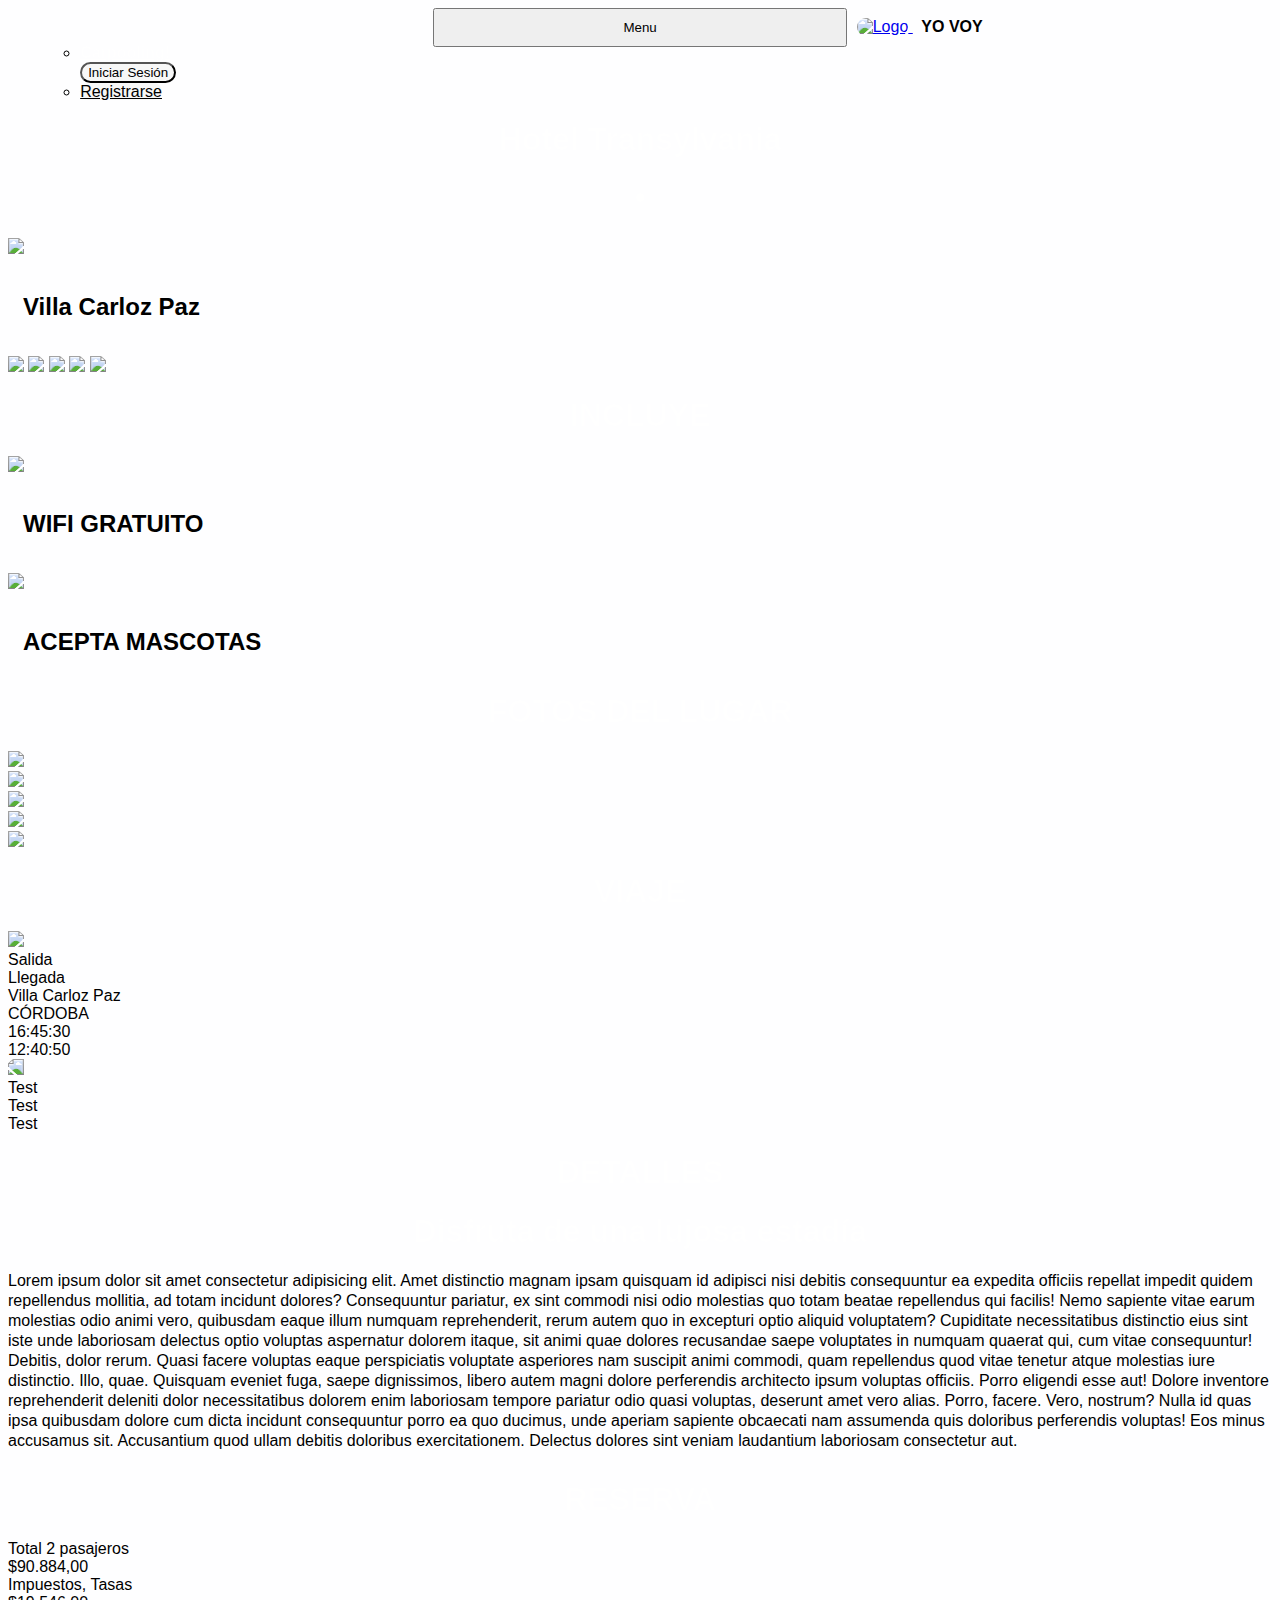
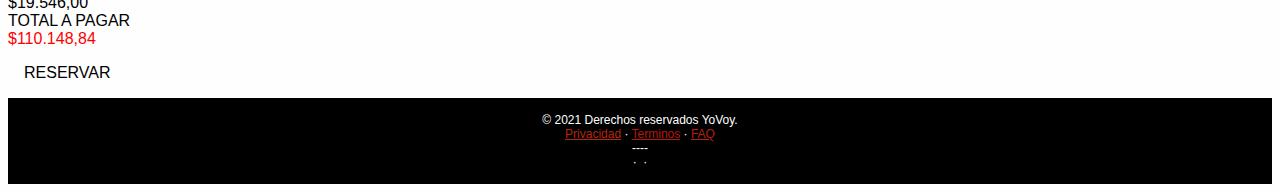
==== info.html @ a6b46160 "Cambios YoVoy" ====
<!DOCTYPE html>
<html lang="es">

<head>
    <title >YO VOY-Reserva</title>
    <meta charset="UTF-8">
    <meta http-equiv="X-UA-Compatible" content="IE=edge">
    <meta name="author" content="Grupo de estudio Tecnicatura en programacion 2do Año ITSC">
    <meta name="description" content="Pagina web dedicada a facilitar los viajes de turistas y viajantes. Te permite encontrar en un mismo lugar hospedaje, compartir un vehiculo para viajar o simplemente obtener informacion turistica de un lugar. Una Web que te hará dar la vuelta al mundo">
    <meta name="keywords" content="viajes, turismo, aventura, hospedaje, viajecompartido, carpooling, turismo, córdoba, argentina">
    <link rel="icon" href="img/logo_bisel.svg">
    <meta name="viewport" content="width=device-width, initial-scale=1.0">
    <!-- link fuentes de letras -->
    <link rel="preconnect" href="https://fonts.googleapis.com">
    <link rel="preconnect" href="https://fonts.gstatic.com" crossorigin>
    <link href="https://fonts.googleapis.com/css2?family=Roboto:wght@300;400;700&display=swap" rel="stylesheet">
    <!-- link para iconos -->
    <link href='https://unpkg.com/boxicons@2.0.9/css/boxicons.min.css' rel='stylesheet'>
    <!-- link de boostrap5 -->
    <link href="https://cdn.jsdelivr.net/npm/bootstrap@5.1.0/dist/css/bootstrap.min.css" rel="stylesheet" integrity="sha384-KyZXEAg3QhqLMpG8r+8fhAXLRk2vvoC2f3B09zVXn8CA5QIVfZOJ3BCsw2P0p/We" crossorigin="anonymous">
    <link rel="stylesheet" href="estilos.css">
    <link rel="stylesheet" href="normalize.css">
    <link rel="stylesheet" href="css/style.css">
</head>

<body >
    <div >
        <nav class="navbar navbar-expand-lg navbar-dark  shadow-sm ">
            <div class="container px-2 ">
                <div class="col-lg-4 col-md-4 col-sm-6 col-xs-12 ">
                    <a class="navbar-brand " href="Index.html">
                        <img src="img/Logo-Oficial3.png" class=" imgRedonda text-white " id="Logo" width="60" height="60"  alt="Logo">
                    </a>
                    <strong class="text-white"> &nbsp YO VOY </strong>
                </div>

                <button class="navbar-toggler text-white col-lg-4 col-md-4 col-sm-4 col-xs-12" type="button" data-bs-toggle="collapse" data-bs-target="#navbarResponsive" aria-controls="navbarResponsive" aria-expanded="false" aria-label="Toggle navigation">
                    Menu
                    
                </button>
                
                <div id="navbarResponsive" class="collapse navbar-collapse col-lg-4 col-md-4 col-sm-4 col-xs-12 ">
                    <ul class="navbar-nav ms-auto me-4 my-3 my-lg-0">
                        <ul class="navbar-nav   col-lg-12 col-md-12 col-sm-12 col-xs-12 ">
                            <li class="nav-item ">
                                <a class="nav-link " style="color: white; " href="#"><strong>Carpooling!</strong></a>
                            </li>
                            
                            <!-- boton iniciar sesion-->
                            
                            <button class="estiloboton btn btn-secondary rounded-pill px-3 mb-2 mb-lg-0 mr-3" data-bs-toggle="modal" data-bs-target="#login">
                                <span class="d-flex align-items-center">
                                    <span class="small">Iniciar Sesión</span>
                                </span>
                            </button>
                            &nbsp
                            <li >
                                <a class="estiloboton btn btn-secondary  px-3 rounded-pill small"  href="inscripcion.html" >Registrarse</a>
                            </li>
                        </ul>
                    </ul>
                </div>
            </div>
            
        </nav>
        <div class="hospedaje">
                <!-- Nombre del establecimiento y calificación-->
            <div>
                <h1 class="nombre">Hotel Transylvania</h1>
                <h1 class="nombre">•</h1>
                <div class="destino">
                    <img src="img/Icono-Ubicacion.png">
                    <h2 class="nombre">Villa Carloz Paz</h2>
                </div>
                <div class="estrella">
                    <img src="img/img_estrella.png">
                    <img src="img/img_estrella.png">
                    <img src="img/img_estrella.png">
                    <img src="img/img_estrella.png">
                    <img src="img/img_estrella.png">
                </div>
            </div>
    
            <!-- Sección "INCLUYE" -->
            <div>
                <div class="label">
                    <h1>INCLUYE</h1>
                </div>
                <div class="bien">
                    <img src="img/WiFi-Icono.png">
                    <h2 class="nombre"><b>WIFI GRATUITO</b></h2>
                </div>
                <div class="bien">
                    <img src="img/Animal-Icono.png">
                    <h2 class="nombre"><b>ACEPTA MASCOTAS</b></h2>
                </div>
            </div>
    
            <!-- Sección "FOTOS DEL LUGAR"-->
            <div>
                <div class="label">
                    <h1>FOTOS DEL LUGAR</h1>
                </div>
                <div class="fotos">
                    <div class="caja item1"><img src="img/grilla/img_item900x410.png"></div>
                    <div class="caja item2"><img src="img/grilla/img_item300x200.png"></div>
                    <div class="caja item3"><img src="img/grilla/img_item300x200.png"></div>
                    <div class="caja item4"><img src="img/grilla/img_item600x200.png"></div>
                    <div class="caja item5"><img src="img/grilla/img_item600x200.png"></div>
                </div>
            </div>
    
            <!-- Sección "VIAJE" -->
            <div>
                <div class="label">
                    <h1>VIAJE</h1>
                </div>
                <div class="viaje">
                    <div style="grid-column: 1; grid-row: 1;"><img src="img/img_auto.png"></div>
                    <div style="grid-column: 2; grid-row: 1;">Salida<br>Llegada</div>
                    <div style="grid-column: 3; grid-row: 1;">Villa Carloz Paz<br>CÓRDOBA</div>
                    <div style="grid-column: 4; grid-row: 1;">16:45:30<br>12:40:50</div>
                    <div style="grid-column: 1; grid-row: 2;"><img src="img/img_auto.png" style="transform: scaleX(-1);"></div>
                    <div style="grid-column: 2; grid-row: 2;">Test</div>
                    <div style="grid-column: 3; grid-row: 2;">Test</div>
                    <div style="grid-column: 4; grid-row: 2;">Test</div>
                </div>
            </div>
    
            <!-- Sección "DETALLES" -->
            <div>
                <div class="label">
                    <h1>DETALLES</h1>
                </div>
                <div class="info">
                    <h1>Disfruta de una lujosa estadía</h1>
                    <p>Lorem ipsum dolor sit amet consectetur adipisicing elit. Amet distinctio magnam ipsam quisquam id adipisci nisi debitis consequuntur ea expedita officiis repellat impedit quidem repellendus mollitia, ad totam incidunt dolores? Consequuntur pariatur, ex sint commodi nisi odio molestias quo totam beatae repellendus qui facilis! Nemo sapiente vitae earum molestias odio animi vero, quibusdam eaque illum numquam reprehenderit, rerum autem quo in excepturi optio aliquid voluptatem? Cupiditate necessitatibus distinctio eius sint iste unde laboriosam delectus optio voluptas aspernatur dolorem itaque, sit animi quae dolores recusandae saepe voluptates in numquam quaerat qui, cum vitae consequuntur! Debitis, dolor rerum. Quasi facere voluptas eaque perspiciatis voluptate asperiores nam suscipit animi commodi, quam repellendus quod vitae tenetur atque molestias iure distinctio. Illo, quae. Quisquam eveniet fuga, saepe dignissimos, libero autem magni dolore perferendis architecto ipsum voluptas officiis. Porro eligendi esse aut! Dolore inventore reprehenderit deleniti dolor necessitatibus dolorem enim laboriosam tempore pariatur odio quasi voluptas, deserunt amet vero alias. Porro, facere. Vero, nostrum? Nulla id quas ipsa quibusdam dolore cum dicta incidunt consequuntur porro ea quo ducimus, unde aperiam sapiente obcaecati nam assumenda quis doloribus perferendis voluptas! Eos minus accusamus sit. Accusantium quod ullam debitis doloribus exercitationem. Delectus dolores sint veniam laudantium laboriosam consectetur aut.</p>
                </div>
            </div>
    
            <!-- Sección "RESERVA" -->
            <div>
                <div class="label">
                    <h1>RESERVA</h1>
                </div>
                <div class="reserva">
                    <div class="grilla">
                        <div style="grid-column: 1; grid-row: 1;">Total 2 pasajeros</div>
                        <div style="grid-column: 2; grid-row: 1;">$90.884,00</div>
                        <div style="grid-column: 1; grid-row: 2;">Impuestos, Tasas</div>
                        <div style="grid-column: 2; grid-row: 2;">$19.546,00</div>
                        <div style="grid-column: 1; grid-row: 3;" class="negrita">TOTAL A PAGAR</div>
                        <div style="grid-column: 2; grid-row: 3; color:red" class="negrita">$110.148,84</div>
                    </div>
                    <div class="boton btn-flotante">
                        RESERVAR
                    </div>
                </div>
            </div>
            
        </div>
        

        <div class="footer">
            <div class="container px-5">
                <div class="text-white-50 small">
                    <div class="mb-2">&copy; 2021 Derechos reservados YoVoy.</div>
                    <a style="color: rgb(184, 37, 11);" href="#!">Privacidad</a>
                    <span class="mx-1">&middot;</span>
                    <a style="color: rgb(184, 23, 11);" href="#!">Terminos</a>
                    <span class="mx-1">&middot;</span>
                    <a style="color: rgb(184, 31, 11);" href="#!">FAQ</a>
                    <div class="mb-2"> ---- </div>
                    <a href="#"><img src="img/008-facebook.png" alt="" width="23" alt="Facebook"></a>
                    <span class="mx-1">&middot;</span>
                    <a href="#"><img src="img/011-instagram.png" alt="" width="23" alt="Instagram"></a>
                    <span class="mx-1">&middot;</span>
                    <a href="#"><img src="img/001-twitter.png" alt="" width="23" alt="Twitter"></a>
                </div>
            </div>
        </div>
    </div>
    
</body>
---- estilos.css ----
:root {
    --color_claro: rgb(255, 255, 255);
    --color_blac: rgb(254, 254, 255);
    --color_gris: rgba(126, 125, 125, 0.781);
    --color_oscuro: rgb(0, 0, 0);
    
    
    --gradienteBuscador: linear-gradient( 180deg, rgba(156, 36, 0, 0.124)20%, rgb(189, 0, 0) 90%);
    --gradienteBuscador1: linear-gradient( 180deg, rgba(252, 113, 89, 0.124)20%, rgb(85, 85, 85) 90%);
   
    
    --gradienteCard: radial-gradient(ellipse at center, rgb(255,48,25) 0%,rgb(207,4,4) 100%);
    --gradientnavs: radial-gradient(ellipse at center, rgb(255,48,25) 0%,rgb(207,4,4) 100%);

}

body {
    display: flex;
    justify-content: center;
    font-family: "Open Sans", sans-serif;
    background: var(--color_blac);  
}



.container,
.container-fluid,
.container-xxl,
.container-xl,
.container-lg,
.container-md,
.container-sm {
  width: 100%;
  padding-right: var(--bs-gutter-x, 0.75rem);
  padding-left: var(--bs-gutter-x, 0.75rem);
  margin-right: auto;
  margin-left: auto;
}
.imagen{
    background: url(https://www.freepik.es/foto-gratis/viajeros-mochilas-posa-cerca-aeropuerto-moderno_15660360.htm);
}
.navbar {
   background: var(--gradientnavs);    
}

.navbar-nav>a {
    margin-right: 20px;
    display: flex;
    align-items: center;
}

.navbar-collapse {
    flex-basis: 100%;
    flex-grow: 1;
    align-items: center;
}

h2 {
    padding: 15px;
}

h4 {
    margin: 0.2rem;
    font-size: 1rem;
    font-weight: bold;
}

h5{
    color: seashell;
}

.slide {
    position: relative;
}

*{
    box-sizing: border-box;
    font-family: "Open Sans", sans-serif;
}

.imgRedonda{
    width: 60px;
    height: 60px;
    border-radius: 150px;
}

.imgResultado{
    width: 100%;
    height: auto;
    border-radius: 150px;
}

.estiloboton1{
    border-radius: 20px;
    color: rgb(0, 0, 0);
    background-color: rgb(247, 247, 247);
    align-items: center;
    transition: all 300ms ease 0ms;

}

.estiloboton1:hover {
    background-color: #ad0000; /* Color de fondo al pasar el cursor */
    color: rgb(255, 255, 255);
    box-shadow: 0px 15px 20px rgba(0, 0, 0, 0.3);
    transform: translateY(-3px);

}

.estiloboton{
    border-radius: 20px;
    color: rgb(0, 0, 0);
    background-color: rgb(247, 247, 247);
    align-items: center;
    transition: all 300ms ease 0ms;
}

.estiloboton:hover {
    background-color: #3905ca; /* Color de fondo al pasar el cursor */
    color: rgb(255, 255, 255);
    box-shadow: 0px 15px 20px rgba(0, 0, 0, 0.3);
    transform: translateY(-3px);

}

.centrar {
    display: flex;
    align-items: center;
    justify-content: center;
}

/* Contenedor de la pagina Resultado */

.logo img {
    width: 2rem;
}

.boton {
    margin: 1rem;
    min-width: 200px;
}

.boton a {
    text-decoration: none;
    color: rgb(0, 0, 0);

}

.boton a:hover{
    color: rgb(255, 255, 255);
}

/* Buscadores */
.buscador {
    display: flex;
    align-items: center;
    position: absolute;
    top: 5%;
    left: 30px;
    border-radius: 2rem;
    padding: 0 1rem;
    color: var(--color_claro);
    background: var(--gradienteBuscador1);
    box-shadow: 0px 15px 20px rgba(0, 0, 0, 0.3);
}


/*--------- sector Contenedor Resultado de Busquedas ---------*/

.card-resultado {
    background: var(--gradienteBuscador);
    padding: 0 1rem;
    border-radius: 20px;
}

.text-res{
    background-color: rgba(255, 255, 255, 0.671);
    border-radius: 1em;
    text-align: center;
}

.titulo-res{
    background-color: rgba(32, 32, 32, 0.671);
    border-radius: 1em;
    text-align: center;
}

.contenedorBarra {
    display: grid;
    grid-template-columns: 1fr;
    gap: 1em;
    height: 600px;
    margin: 5px ;
    border: 1px solid slategray;
    padding: 10px;
    background: url(img/car-on-the-road.jpg);
    overflow: auto;
    font-family: 'Open Sans', sans-serif;
}

.contenedorBarra h1 {
    font-size: 38px;
    font-weight: 600;
    color: rgb(255, 255, 255);
    background-color: rgba(255, 107, 81, 0.432);
    border-radius: 10px 50px;
}

p {
    margin-bottom: 30px;
    line-height: 20px;
    font-size: 16px;
    color: #000000;
}

.contenedorBarra::-webkit-scrollbar-thumb {
    border-radius: 5px;
}


.DetalleNav {
    background: rgb(66, 66, 66);
    display: grid;
    grid-template-columns: 1fr;
    padding: 1em 20px;
}

.Descuentos {
    background: #000;
    display: grid;
    grid-template-columns: repeat(4,1fr);
    align-items: center;
    padding: 1em 20px;
    gap: 1em;
    justify-items: center;
}

h1{
    color: white;
  text-align: center;
}

/* --------- sector cuadricula cards ---------*/

.cards-titulos {
    color: rgba(105, 102, 102, 0.75);
    border-color: rgba(209, 0, 0, 0.75);
    text-align: center;
    border-style: ridge ;
    border-radius: 21px 800px;
    text-transform: uppercase;
    font-weight: 900;
    padding-left: 0.9375rem;
}

.cards {
    display: grid;
    grid-template-columns: repeat(3, 1fr);
    grid-template-rows: 1fr;
    margin: 0.5rem 1rem;
    row-gap: 1rem;
    column-gap: 2.5rem;
}


/*--------- sector tarjeta ---------*/

.card {
    background: radial-gradient(ellipse at center, rgb(255,48,25) 0%,rgb(207,4,4) 100%);
    padding: 0 1rem;
    border-radius: 20px;
}

.card-img img {
    width: 100%;
    margin-top: 15px;
    border-radius: 100px 0;
}

.card-importe {
    color: var(--color_claro);
}

.card-importe h3 {
    font-weight: 800;
    display: flex;
    justify-content: end;
    min-width: 10px;
}

.card-titulo h2 {
    font-size: 1.3rem;
    text-align: center;
    font-family: 'Lucida Sans', 'Lucida Sans Regular', 'Lucida Grande', 'Lucida Sans Unicode', Geneva, Verdana, sans-serif;
    font-weight: bold;
    color: var(--color_claro);
    padding-left: 0;
}


/*--------- sector tarjeta modelo 2 ---------*/

.card-2 {
    display: grid;
    text-align: center;
    background: var(--gradienteCard);
    padding: 0 2rem;
    height: 265px;
    border-radius: 12px 200px 12px ;
}

.card-2>.card-img img {
    width: 50%;
    margin-top: 15px;
    border-radius: 50px;
}

.card-detalle p {
    text-align: center;
    font-size: 0.625rem;
}

.card-detalle2 p {
    text-align: center;
    font-size: 1.03em;
}

.card-2 *.card-titulo h2 {
    
    padding-top: 5px;
    color: white;
    height: 50px;
    width: 100%;
    padding-left: 0;
    
}

.footer {
    background-color: #000000;
    color: #ffffff;
    text-align: center;
    font-size: 12px;
    padding: 15px;
  }

  [class*="col-"] {
    float: right;
    padding: 10px;
    align-items: center;
  }

.grid{
    display: grid;
    grid-template-columns: repeat(3,1fr);
    grid-template-rows: minmax(100px, auto);
    padding:1em;
    gap: 1em;
    background: #ffffff;
}
.grid-text{
    display: grid;
    grid-template-columns: 1fr;
    color: black;
    font-family: "Open Sans", sans-serif;
}

.grid-buscador{
    display: grid;
    grid-template-columns: 1fr;
}

.grid-buscadorRES{
    display: grid;
    grid-template-columns: 1fr;
}

.grid-resultados{
    display: grid;
    grid-template-columns: 1fr;
}
  /*Pantalla de escritorio grande*/
  @media(min-width:1200px) {
    .col-lg-1 {width: 8.33%;}
    .col-lg-2 {width: 16.66%;}
    .col-lg-3 {width: 25%;}
    .col-lg-4 {width: 33.33%;}
    .col-lg-5 {width: 41.66%;}
    .col-lg-6 {width: 50%;}
    .col-lg-7 {width: 58.33%;}
    .col-lg-8 {width: 66.66%;}
    .col-lg-9 {width: 75%;}
    .col-lg-10 {width: 83.33%;}
    .col-lg-11 {width: 91.66%;}
    .col-lg-12 {width: 100%;}
  }

  /*Pantalla de escritorio mediano*/
  @media(max-width:1199px) and (min-width: 992px) {
    .col-md-1 {width: 8.33%;}
    .col-md-2 {width: 16.66%;}
    .col-md-3 {width: 25%;}
    .col-md-4 {width: 33.33%;}
    .col-md-5 {width: 41.66%;}
    .col-md-6 {width: 50%;}
    .col-md-7 {width: 58.33%;}
    .col-md-8 {width: 66.66%;}
    .col-md-9 {width: 75%;}
    .col-md-10 {width: 83.33%;}
    .col-md-11 {width: 91.66%;}
    .col-md-12 {width: 100%;}
  }

  /*Pantalla de tablet*/
  @media(max-width:991px) and (min-width: 768px) {
    .col-sm-1 {width: 8.33%;}
    .col-sm-2 {width: 16.66%;}
    .col-sm-3 {width: 25%;}
    .col-sm-4 {width: 33.33%;}
    .col-sm-5 {width: 41.66%;}
    .col-sm-6 {width: 50%;}
    .col-sm-7 {width: 58.33%;}
    .col-sm-8 {width: 66.66%;}
    .col-sm-9 {width: 75%;}
    .col-sm-10 {width: 83.33%;}
    .col-sm-11 {width: 91.66%;}
    .col-sm-12 {width: 100%;}
  }


  @media(max-width:991px) and (min-width: 536px){
    
  }
  @media(max-width:628px){
    .buscadorRes{grid-template-columns: repeat(2,1fr);}
  }
  /*Para celular*/
  @media(max-width:536px){
    .grid{grid-template-columns: 1fr;}
    .Tablapadre{grid-template-columns: 1fr;}
    .Descuentos{grid-template-columns: 1fr;}
    .buscador{left: 55px;}
    .buscadorRes{grid-template-columns: 1fr;}
  }


    /*Pantalla de moviles xs*/
    @media(max-width:767px){
        .col-xs-1 {width: 8.33%;}
        .col-xs-2 {width: 16.66%;}
        .col-xs-3 {width: 25%;}
        .col-xs-4 {width: 33.33%;}
        .col-xs-5 {width: 41.66%;}
        .col-xs-6 {width: 50%;}
        .col-xs-7 {width: 58.33%;}
        .col-xs-8 {width: 66.66%;}
        .col-xs-9 {width: 75%;}
        .col-xs-10 {width: 83.33%;}
        .col-xs-11 {width: 91.66%;}
        .col-xs-12 {width: 100%;}
      }
      .modal-header {
        display: flex;
        flex-shrink: 0;
        align-items: center;
        justify-content: space-between;
        padding: 1rem 1rem;
        border-bottom: 1px solid #dee2e6;
        border-top-left-radius: calc(0.3rem - 1px);
        border-top-right-radius: calc(0.3rem - 1px);
      }

      .bg-gradient-form {
        background: radial-gradient(ellipse at center, rgb(255,48,25) 0%,rgb(207,4,4) 100%) !important;
      }
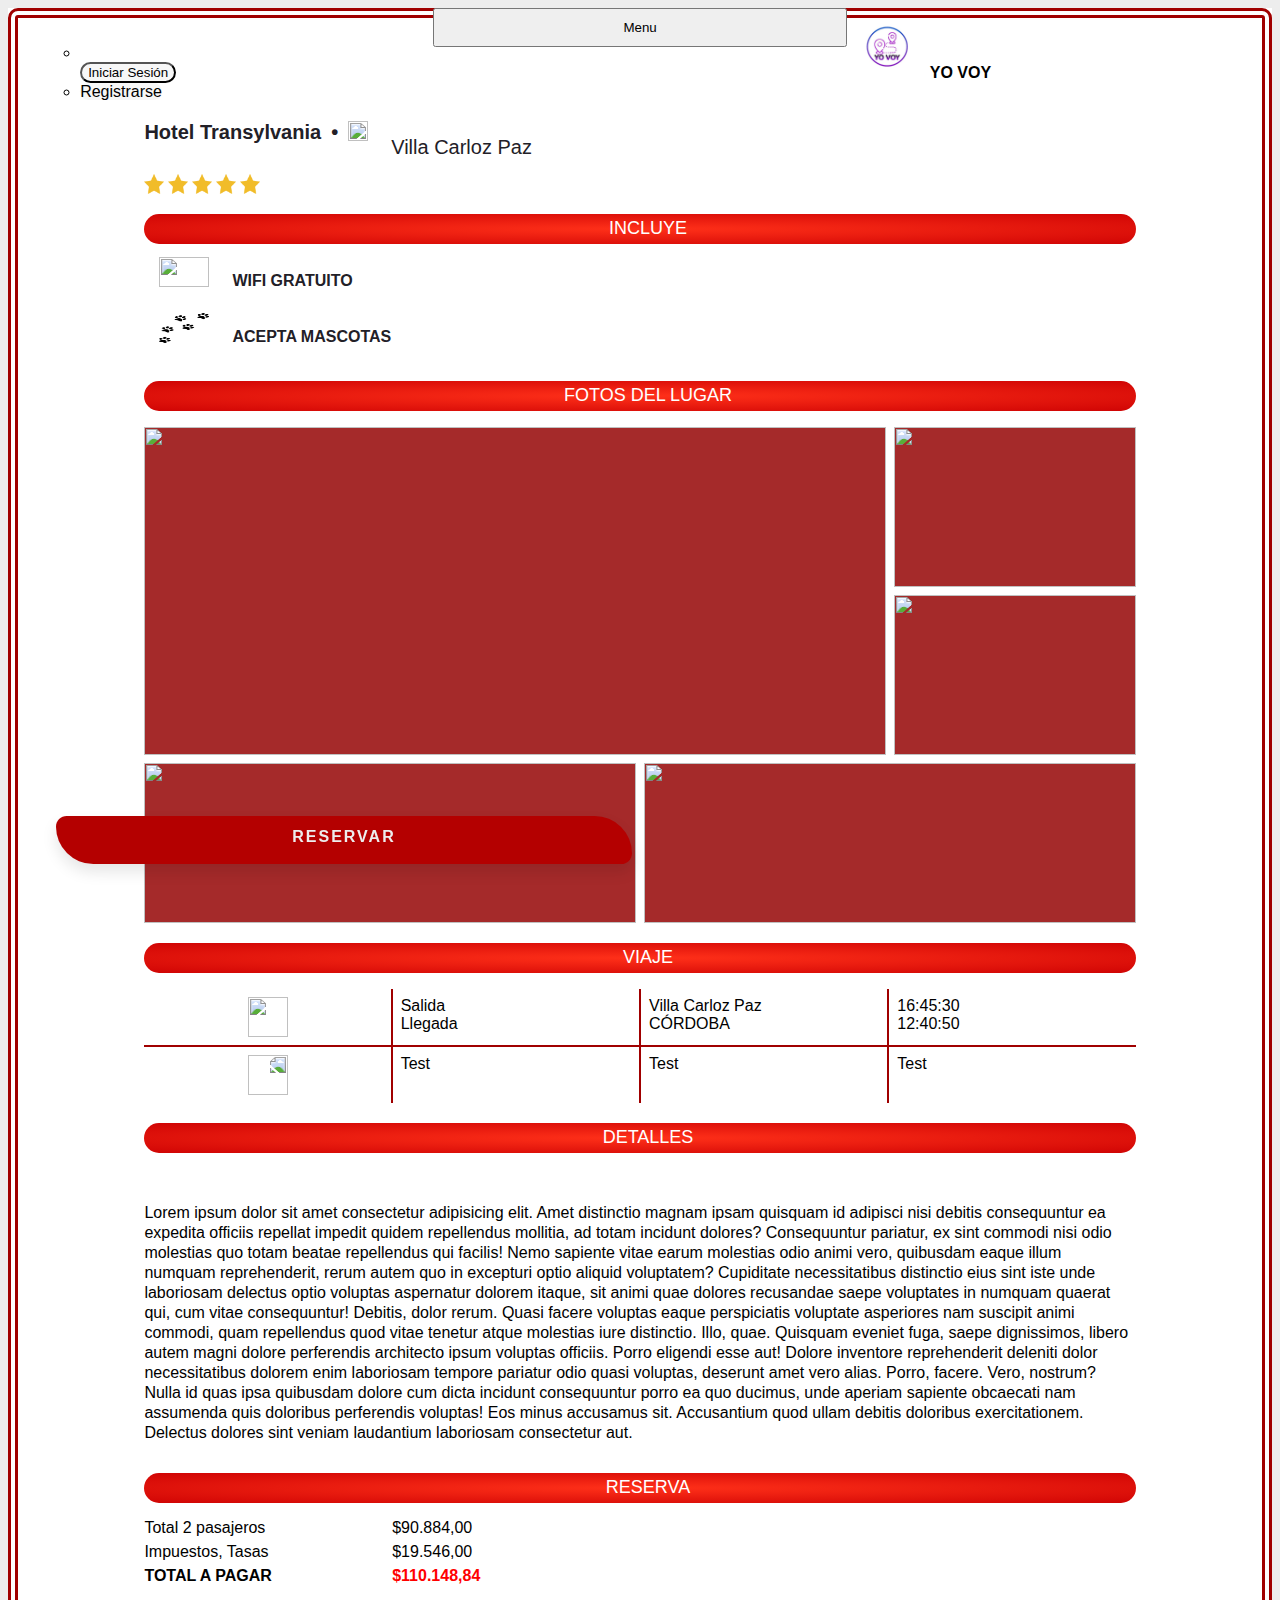
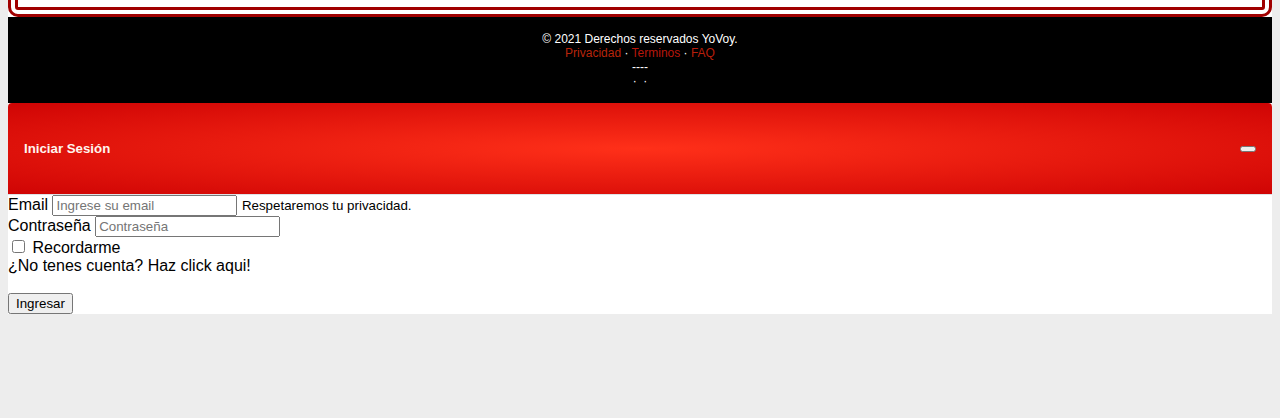
==== commit 867fa46d: "Add files via upload" ====
--- a/info.html
+++ b/info.html
@@ -25,7 +25,8 @@
 
 <body >
     <div >
-        <nav class="navbar navbar-expand-lg navbar-dark  shadow-sm ">
+        <div>
+            <nav class="navbar navbar-expand-lg navbar-dark  shadow-sm ">
             <div class="container px-2 ">
                 <div class="col-lg-4 col-md-4 col-sm-6 col-xs-12 ">
                     <a class="navbar-brand " href="Index.html">
@@ -43,7 +44,7 @@
                     <ul class="navbar-nav ms-auto me-4 my-3 my-lg-0">
                         <ul class="navbar-nav   col-lg-12 col-md-12 col-sm-12 col-xs-12 ">
                             <li class="nav-item ">
-                                <a class="nav-link " style="color: white; " href="#"><strong>Carpooling!</strong></a>
+                                <a class="nav-link " style="color: white; " href="index.html"><strong>Inicio</strong></a>
                             </li>
                             
                             <!-- boton iniciar sesion-->
@@ -62,7 +63,9 @@
                 </div>
             </div>
             
-        </nav>
+            </nav>
+        </div>
+        
         <div class="hospedaje">
                 <!-- Nombre del establecimiento y calificación-->
             <div>
@@ -180,5 +183,40 @@
             </div>
         </div>
     </div>
+
+     <!-- Iniciar sesion modal-->
+
+    <div class="modal fade" id="login" tabindex="-1" aria-labelledby="loginModalLabel" aria-hidden="true">
+        <div class="modal-dialog modal-dialog-centered">
+            <div class="modal-content">
+                <div class="modal-header bg-gradient-form p-4">
+                    <h5 class="modal-title font-alt text-white" id="feedbackModalLabel">Iniciar Sesión</h5>
+                    <button class="btn-close btn-close-white" type="button" data-bs-dismiss="modal" aria-label="Close"></button>
+                </div>
+                <div class="modal-body border-0 p-4">
+                    <form>
+                        <div class="form-group">
+                            <label for="exampleInputEmail1">Email</label>
+                            <input type="email" class="form-control" id="exampleInputEmail1" aria-describedby="emailHelp" placeholder="Ingrese su email">
+                            <small id="emailHelp" class="form-text text-muted">Respetaremos tu privacidad.</small>
+                        </div>
+                        <div class="form-group">
+                            <label for="exampleInputPassword1">Contraseña</label>
+                            <input type="password" class="form-control" id="exampleInputPassword1" placeholder="Contraseña">
+                        </div>
+                        <div class="form-check">
+                            <input type="checkbox" class="form-check-input" id="exampleCheck1">
+                            <label class="form-check-label" for="exampleCheck1">Recordarme</label>
+                        </div>
+                        <div class="form-group">
+                            <a  href="inscripcion.html">¿No tenes cuenta? Haz click aqui!</a>
+                        </div>
+                    </br>
+                        <button type="submit" class="btn btn-outline-primary">Ingresar</button>
+                    </form>
+                </div>
+            </div>
+        </div>
+    </div>
     
 </body>--- a/estilos.css
+++ b/estilos.css
@@ -11,14 +11,15 @@
     
     --gradienteCard: radial-gradient(ellipse at center, rgb(255,48,25) 0%,rgb(207,4,4) 100%);
     --gradientnavs: radial-gradient(ellipse at center, rgb(255,48,25) 0%,rgb(207,4,4) 100%);
+    --gradientcarp: radial-gradient(ellipse at center, rgba(230, 10, 193, 0.616) 0%,rgba(207, 4, 4, 0.651) 100%);
 
 }
 
 body {
-    display: flex;
-    justify-content: center;
+    
     font-family: "Open Sans", sans-serif;
     background: var(--color_blac);  
+    
 }
 
 
@@ -36,6 +37,7 @@
   margin-right: auto;
   margin-left: auto;
 }
+
 .imagen{
     background: url(https://www.freepik.es/foto-gratis/viajeros-mochilas-posa-cerca-aeropuerto-moderno_15660360.htm);
 }
@@ -88,6 +90,59 @@
     width: 100%;
     height: auto;
     border-radius: 150px;
+}
+
+.carpoolingIMG{
+    background: url(img/Auto-Mujer.jpg);
+    display: grid;
+    grid-template-columns: 1fr;
+    background-size: cover;
+    height: 100%;
+}
+
+.borcar{
+    display: grid;
+    background: var(--gradientcarp);
+    border-radius: 10px 50px;
+    border: transparent;
+    width: 50%;
+    
+    
+}
+
+.grid-cpl{
+    display: grid;
+
+}
+
+.btncpl{
+    display: inline-block;
+    border-radius: 20px;
+    position: relative;
+    left: 25%;
+    color: rgb(0, 0, 0);
+    background-color: rgba(247, 247, 247, 0.596);
+    text-align: center;
+    transition: all 300ms ease 0ms;
+    width: 50%; 
+}
+
+a{
+    text-decoration: none;
+    color: black; 
+}
+
+a:hover{
+    color: rgb(255, 255, 255);
+}
+
+
+.btncpl:hover{
+    background-color: #2a06adab; /* Color de fondo al pasar el cursor */
+    color: rgb(255, 255, 255);
+    box-shadow: 0px 15px 20px rgba(0, 0, 0, 0.3);
+    transform: translateY(-3px);
+    
 }
 
 .estiloboton1{
@@ -334,6 +389,9 @@
     padding-left: 0;
     
 }
+
+
+
 
 .footer {
     background-color: #000000;
--- a/css/style.css
+++ b/css/style.css
@@ -0,0 +1,334 @@
+:root {
+    --col1: rgb(102, 52, 77);
+    --col2: rgb(241, 188, 41);
+    --col3: rgb(237, 237, 237);
+    --col4: rgb(34, 32, 39);
+    --gradienteCard: radial-gradient(ellipse at center, rgb(255,48,25) 0%,rgb(207,4,4) 100%);;
+  }
+
+*{
+    box-sizing: border-box;
+}
+
+html{
+    padding-bottom: 96px;
+    background-color: var(--col3);
+}
+
+body{
+ 
+    background-color: rgb(255, 255, 255);
+}
+
+
+
+.label{
+    height: 30px;
+    margin-top:    20px;
+    margin-bottom: 5px;
+    background: var(--gradienteCard);
+    border-radius: 20px;
+}
+
+.label h1{
+    margin: 0px;
+    padding-left: 16px;
+    padding-top:  4px;
+    font-size: 18px;
+    font-weight: normal;
+    color: rgb(255, 255, 255);
+}
+
+.hospedaje{
+    padding: 16px;
+    border-style: double;
+    border-width: 10px;
+    border-radius: 10px;
+    border-color: rgb(160, 0, 0);
+    padding-left: 10%;
+    padding-right: 10%;
+}
+
+.hospedaje .nombre{
+    margin: 0px;
+    margin-right: 10px;
+    font-size: 20px;
+    font-weight: bolder;
+    float: left;
+    color: rgb(34, 32, 39);
+}
+
+.estrella{
+    height: 20px;
+}
+
+.estrella img{
+    width:  20px;
+    height: 20px;
+    margin-right: 4px;
+    float: left;
+}
+
+.destino{
+    display: flex;
+}
+
+.destino .nombre{
+    margin-left: 8px;
+    font-size: 20px;
+    font-weight: normal;
+}
+
+.destino img{
+    width:  20px;
+    height: 20px;
+}
+
+.bien{
+    display: flex;
+    padding-left: 15px;
+    padding-top:  8px;
+}
+
+.bien .nombre{
+    margin-left: 8px;
+    font-size: 16px;
+    font-weight: normal;
+}
+
+.bien img{
+    width:  50px;
+    height: 30px;
+}
+
+.fotos{
+    display: grid;
+    margin-top: 16px;
+    grid-template-columns: repeat(4, 1fr);
+    grid-auto-rows: minmax(160px, auto);
+    grid-gap: 8px;
+    grid-template-areas: "a a a b"
+                         "a a a c"
+                         "d d e e";
+}
+
+.fotos .caja{
+    background-color: brown;
+}
+
+.fotos img{
+    object-fit: cover;
+    width:  100%;
+    height: 100%;
+}
+
+.fotos .item1{
+    grid-area: a;
+}
+
+.fotos .item2{
+    grid-area: b;
+}
+
+.fotos .item3{
+    grid-area: c;
+}
+
+.fotos .item4{
+    grid-area: d;
+}
+
+.fotos .item5{
+    grid-area: e;
+}
+
+.viaje{
+    display: grid;
+    margin-top: 16px;
+    grid-template-columns: repeat(4, 1fr);
+    grid-auto-rows: minmax(32px, auto);
+    grid-gap: 2px;
+    background-color: rgb(160, 0, 0);
+}
+
+.viaje div{
+    padding: 8px;
+    background-color: rgb(255, 255, 255);
+}
+
+.viaje img{
+    display: block;
+    margin: 0 auto;
+    width:  40px;
+    height: 40px;
+}
+
+.info{
+    margin-top: 16px;
+}
+
+.info h1{
+    font-size: 16px;
+    font-weight: bold;
+}
+
+.info p{
+    font-size: 16px;
+    font-weight: normal;
+}
+
+.reserva{
+    width: 50%;
+    margin-top: 16px;
+}
+
+.reserva .negrita{
+    font-weight: bold;
+}
+
+.reserva .grilla{
+    display: grid;
+    grid-template-columns: repeat(2, 1fr);
+    grid-auto-rows: minmax(24px, auto);
+    grid-gap: 0px;
+}
+
+.reserva .boton{
+    width:  45%;
+    height: 48px;
+    margin-top: 24px;
+    padding-top: 12px;
+    text-align: center;
+    font-weight: bold;
+    border-radius: 20px 70px;
+    color: rgb(237, 237, 237);
+    background-color: rgb(180, 0, 0);
+}
+
+.btn-flotante {
+    font-size: 16px; /* Cambiar el tamaño de la tipografia */
+    text-transform: uppercase; /* Texto en mayusculas */
+    font-weight: bold; /* Fuente en negrita o bold */
+    color: #ffffff; /* Color del texto */
+    border-radius: 5px; /* Borde del boton */
+    letter-spacing: 2px; /* Espacio entre letras */
+    background-color: #E91E63; /* Color de fondo */
+    padding: 18px 30px; /* Relleno del boton */
+    position: fixed;
+    bottom: 20px;
+    left: 40px;
+    transition: all 300ms ease 0ms;
+    box-shadow: 0px 8px 15px rgba(0, 0, 0, 0.1);
+    z-index: 99;
+}
+
+.btn-flotante:hover {
+    background-color: #2c2fa5; /* Color de fondo al pasar el cursor */
+    box-shadow: 0px 15px 20px rgba(0, 0, 0, 0.3);
+    transform: translateY(-7px);
+}
+
+@media only screen and (max-width: 600px) {
+    .btn-flotante {
+    font-size: 14px;
+    padding: 12px 20px;
+    bottom: 20px;
+    right: 20px;
+    }
+}
+  /*Para celular*/
+@media(max-width:536px){
+    
+}
+
+.btn-flotante-inicio {
+  font-size: 16px; /* Cambiar el tamaño de la tipografia */
+  text-transform: uppercase; /* Texto en mayusculas */
+  font-weight: bold; /* Fuente en negrita o bold */
+  color: #ffffff; /* Color del texto */
+  border-radius: 5px 70px; /* Borde del boton */
+  letter-spacing: 2px; /* Espacio entre letras */
+  background-color: #fa0c20; /* Color de fondo */
+  padding: 18px 30px; /* Relleno del boton */
+  position: absolute;
+  bottom: 20px;
+  left: 500px;
+  top: 20%;
+  height: 50px;
+  transition: all 300ms ease 0ms;
+  box-shadow: 0px 8px 15px rgba(0, 0, 0, 0.1);
+  z-index: 99;
+}
+
+.btn-flotante-inicio1 {
+    font-size: 16px; /* Cambiar el tamaño de la tipografia */
+    text-transform: uppercase; /* Texto en mayusculas */
+    font-weight: bold; /* Fuente en negrita o bold */
+    color: #ffffff; /* Color del texto */
+    border-radius: 5px 70px; /* Borde del boton */
+    letter-spacing: 2px; /* Espacio entre letras */
+    background-color: #fa0c20; /* Color de fondo */
+    padding: 18px 30px; /* Relleno del boton */
+    position: absolute;
+    bottom: 20px;
+    left: 750px;
+    top: 20%;
+    height: 50px;
+    transition: all 300ms ease 0ms;
+    box-shadow: 0px 8px 15px rgba(0, 0, 0, 0.1);
+    z-index: 99;
+}
+
+.btn-flotante-inicio:hover {
+    background-color: #2f00ff; /* Color de fondo al pasar el cursor */
+    box-shadow: 0px 15px 20px rgba(0, 0, 0, 0.3);
+    transform: translateY(-7px);
+}
+
+.btn-flotante-inicio1:hover {
+    background-color: #2f00ff; /* Color de fondo al pasar el cursor */
+    box-shadow: 0px 15px 20px rgba(0, 0, 0, 0.3);
+    transform: translateY(-7px);
+}
+
+@media(max-width:780px){
+    .btn-flotante-inicio1{
+        top: 40%;
+        left: 500px;
+    }
+    
+}
+
+@media(max-width:750px){
+    .btn-flotante-inicio{
+        top: 30%;
+        left: 500px;
+    }
+    
+}
+
+@media(max-width:720px){
+    .btn-flotante-inicio{
+        top: 30%;
+        left: 300px;
+    }
+
+    .btn-flotante-inicio1{
+        top: 40%;
+        left: 300px;
+    }
+    
+}
+
+@media(max-width:480px){
+    .btn-flotante-inicio{
+        top: 100%;
+        left: 60px;
+    }
+
+    .btn-flotante-inicio1{
+        top: 110%;
+        left: 60px;
+    }
+    
+}